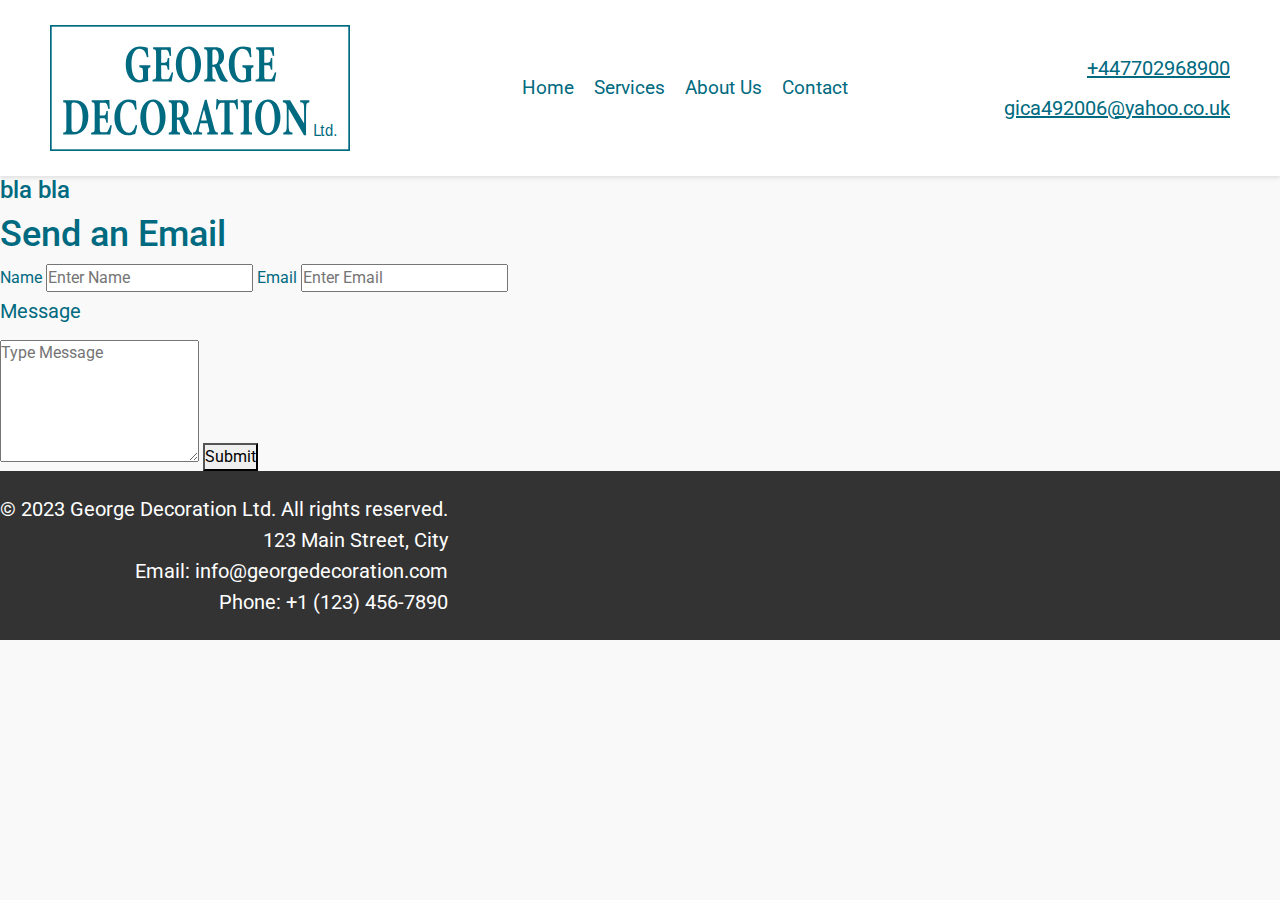
==== contact-form.html @ bf66e6c6 "df" ====
<!DOCTYPE html>
<html lang="en">

<head>
    <meta charset="UTF-8">
    <meta http-equiv="X-UA-Compatible" content="IE=edge" />
    <meta name="viewport" content="width=device-width, initial-scale=1.0" />
    <title>George Decorator Ltd.</title>
    <link rel="stylesheet" href="https://cdn.jsdelivr.net/npm/bootstrap@4.0.0/dist/css/bootstrap.min.css"
        integrity="sha384-Gn5384xqQ1aoWXA+058RXPxPg6fy4IWvTNh0E263XmFcJlSAwiGgFAW/dAiS6JXm" crossorigin="anonymous">
    <link rel="stylesheet" href="https://cdn.jsdelivr.net/npm/swiper@10/swiper-bundle.min.css" />
    <link rel="stylesheet" href="./css/index.css">
    <link rel="preconnect" href="https://fonts.googleapis.com">
    <link rel="preconnect" href="https://fonts.gstatic.com" crossorigin>
    <link href="https://fonts.googleapis.com/css2?family=Roboto:wght@400;500;700&display=swap" rel="stylesheet">
    <link rel="stylesheet" href="https://cdnjs.cloudflare.com/ajax/libs/font-awesome/6.4.2/css/all.min.css">
</head>
<body>
    <div class="landing">
        <header>
            <nav class=" navbar-expand-lg navbar p-0">
                <a class="navbar-brand logo" href="#">
                    <img src="img/logo-george-decorator-new-with-border.svg" alt="">
                </a>
                <button class="navbar-toggler" type="button" data-toggle="collapse" data-target="#navbarNavAltMarkup"
                    aria-controls="navbarNavAltMarkup" aria-expanded="false" aria-label="Toggle navigation">
                    <span class="navbar-toggler-icon"><i class="fa-solid fa-bars"></i></span>
                </button>
                <div class="collapse navbar-collapse m-auto" id="navbarNavAltMarkup">
                    <div class="navbar-nav header__pages header-text-style">
                        <a class="nav-item nav-link active pr-0 pl-0" href="#">
                            <span class="nav-link-text">Home</span> <span class="sr-only">(current)</span>
                        </a>
                        <a class="nav-item nav-link pr-0 pl-0" href="#services__section">
                            <span class="nav-link-text">Services</span>
                        </a>
                        <a class="nav-item nav-link pr-0 pl-0" href="#about__section">
                            <span class="nav-link-text">About Us</span>
                        </a>
                        <a class="nav-item nav-link pr-0 pl-0" href="#contact__section">
                            <span class="nav-link-text">Contact</span>
                        </a>
                    </div>
                    <div class="header__contacts header-text-style">
                        <a class="nav-link p-0" href="tel: +447702968900" style="margin-bottom:10px">+447702968900</a>
                        <a class="nav-link p-0" href="mailto:gica492006@yahoo.co.uk">gica492006@yahoo.co.uk</a>
                    </div>
                </div>
            </nav>
        </header>
        <main>
            <h4 class="sent-notification">bla bla</h4>
        <form id="myForm">
            <h2>Send an Email</h2>
            <label>Name</label>
            <input id="name" type="text" placeholder="Enter Name">
            <label>Email</label>
            <input id="email" type="text" placeholder="Enter Email">
            <p>Message</p>
            <textarea id="body-textarea" rows="5" placeholder="Type Message"></textarea>
            <button type="button" onclick="sendEmail()" value="Send an Email">Submit</button>
        </form>

        </main>
        <footer>
            <div class="footer-content">
                <div class="footer-text">
                    <p>&copy; 2023 George Decoration Ltd. All rights reserved.</p>
                    <p>123 Main Street, City</p>
                    <p>Email: info@georgedecoration.com</p>
                    <p>Phone: +1 (123) 456-7890</p>
                </div>
            </div>
        </footer>
    </div>
    <script src="https://code.jquery.com/jquery-3.7.1.min.js"></script>
    <script type="text/javascript">
        function sendEmail() {
            var name = $("#name");
            var email = $("#email");
            var body = $("#body-textarea");
            if (isNotEmpty(name) && isNotEmpty(email) && isNotEmpty(body)) {
                $.ajax({
                    url: 'php/sendmail.php',
                    method: 'POST',
                    dataType: 'json',
                    data: {
                        name: name.val(),
                        email: email.val(),
                        body: body.val()
                    },
                    success: function (response) {
                        $('#myForm')[0].reset();
                        $('.sent-notification').text("Message sent successfully");

                    }
                });
            }
        }
        function isNotEmpty(caller){
            if(caller.val()==""){
                caller.css('border', '2px solid red');
                return false;
            } else {
                caller.css('border', '');
                return true;
            }
        }
    </script>
    

    <!-- <script src="js/contact-form.js"></script> -->
    <script src="./php/sendmail.php"></script>
</body>
</html>
---- css/index.css ----
@import "common.css";
@import "header.css";
@import "get-strated.css";
@import "about-us.css";
@import "services.css";
@import "testimonials.css";
@import "contact.css";
@import "footer.css";
@import "hospital-page.css";
@import "school-page.css";
@import "thank-you-contact-form.css";
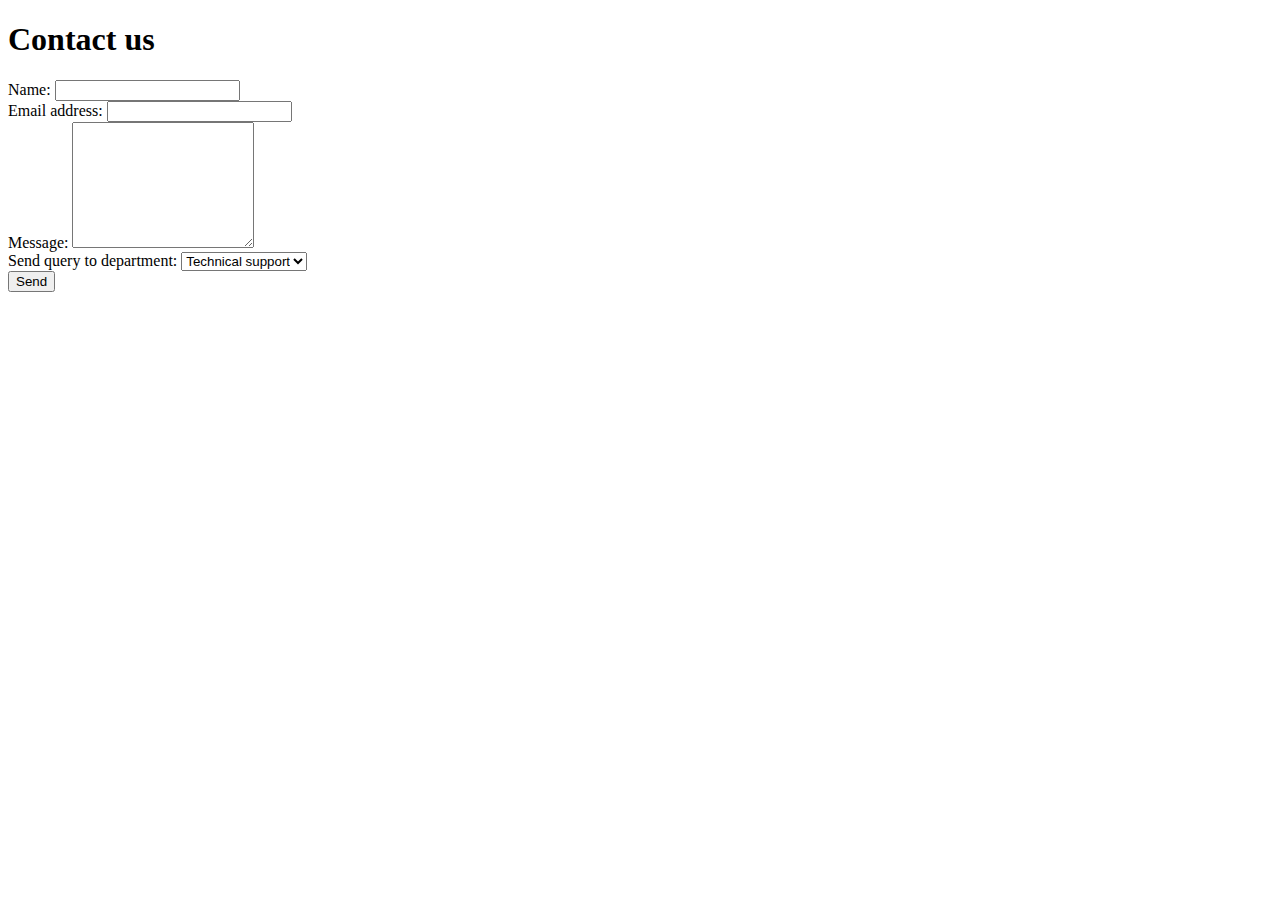
==== commit ab6fe5ba: "sdf" ====
--- a/contact-form.html
+++ b/contact-form.html
@@ -1,4 +1,4 @@
-<!DOCTYPE html>
+<!-- <!DOCTYPE html>
 <html lang="en">
 
 <head>
@@ -81,7 +81,7 @@
             var body = $("#body-textarea");
             if (isNotEmpty(name) && isNotEmpty(email) && isNotEmpty(body)) {
                 $.ajax({
-                    url: 'php/sendmail.php',
+                    url: './php/sendmail.php',
                     method: 'POST',
                     dataType: 'json',
                     data: {
@@ -107,9 +107,33 @@
             }
         }
     </script>
-    
+</body>
+</html> -->
+<!DOCTYPE html>
+<html lang="en">
 
-    <!-- <script src="js/contact-form.js"></script> -->
-    <script src="./php/sendmail.php"></script>
+<head>
+    <meta charset="UTF-8">
+    <title>Contact form</title>
+</head>
+
+<body>
+    <h1>Contact us</h1>
+    <!-- <?php if (!empty($msg)) {
+    echo "<h2>$msg</h2>";
+} ?> -->
+    <form method="POST">
+        <label for="name">Name: <input type="text" name="name" id="name"></label><br>
+        <label for="email">Email address: <input type="email" name="email" id="email"></label><br>
+        <label for="message">Message: <textarea name="message" id="message" rows="8" cols="20"></textarea></label><br>
+        <label for="dept">Send query to department:</label>
+        <select name="dept" id="dept">
+            <option value="sales">Sales</option>
+            <option value="support" selected>Technical support</option>
+            <option value="accounts">Accounts</option>
+        </select><br>
+        <input type="submit" value="Send">
+    </form>
 </body>
+
 </html>